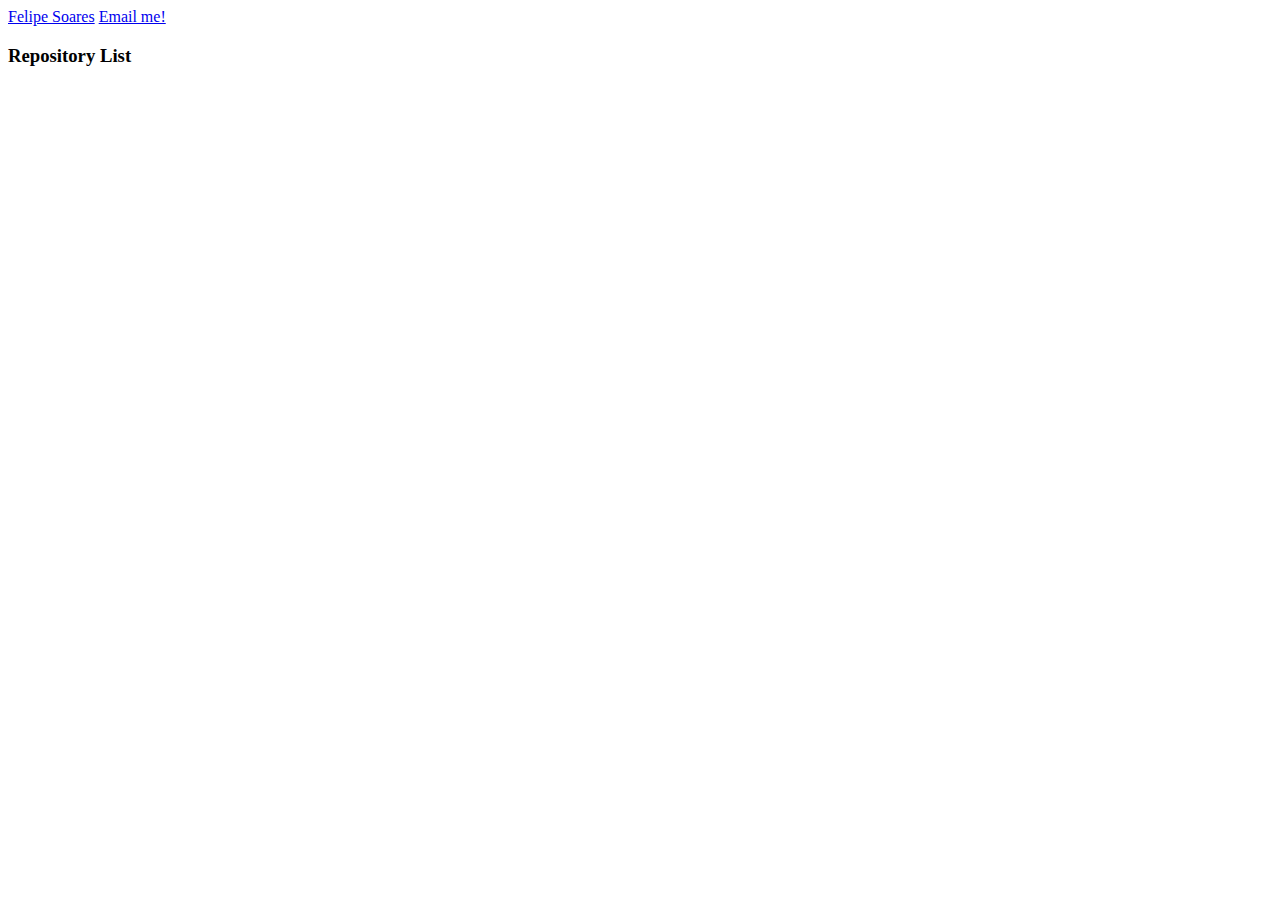
==== index.html @ e2c1b713 "Add email button / fix list horizontal size" ====
<!doctype html>
<html>
<head>
  <title>Felipe Soares</title>

  <meta charset="utf-8" />
  <meta http-equiv="Content-type" content="text/html; charset=utf-8" />
  <link href="https://cdn.jsdelivr.net/npm/bootstrap@5.0.2/dist/css/bootstrap.min.css" rel="stylesheet" integrity="sha384-EVSTQN3/azprG1Anm3QDgpJLIm9Nao0Yz1ztcQTwFspd3yD65VohhpuuCOmLASjC" crossorigin="anonymous">
  <script src="https://cdn.jsdelivr.net/npm/bootstrap@5.0.2/dist/js/bootstrap.bundle.min.js" integrity="sha384-MrcW6ZMFYlzcLA8Nl+NtUVF0sA7MsXsP1UyJoMp4YLEuNSfAP+JcXn/tWtIaxVXM" crossorigin="anonymous"></script>
  <script type="module">
    import { request } from "https://cdn.skypack.dev/@octokit/request";
    const user = 'Felipe31';
    function fetchRepos(user) {
      try {
        const response = request(`GET /users/${user}/repos`);
        return new Promise((resolve, reject) => {
          resolve(response);
        });
      }
      catch (err) {
        console.log('fetch failed', err);
      }
    }
    function fetchRepoDetails(user, repo) {
      try {
        const response = request(`GET /repos/${user}/${repo}`);
        return new Promise((resolve, reject) => {
          resolve(response);
        });
      }
      catch (err) {
        console.log('fetch failed', err);
      }
    }

    function createList(json) {
      const listElement = document.createElement('div');
      listElement.classList.add('list-group');
      document.getElementById('repo-list').appendChild(listElement);
      console.log(json)

      for (var i = 0; i < json['data'].length; i++) {
        // create an item for each one
        const listItem = document.createElement('a');
        listItem.classList.add('list-group-item');
        listItem.classList.add('list-group-item-action');
        listItem.classList.add('d-flex');
        listItem.classList.add('justify-content-between');
        listItem.classList.add('align-items-start');
        listItem.href = json['data'][i]['html_url'];
        listItem.target = '_blank';

        // Add the item text
        listItem.innerHTML =  json['data'][i]['name'] ;

        fetchRepoDetails(user, json['data'][i]['name'])
          .then(response => {
            if (response['data']['language'] != null)
              listItem.innerHTML += "<span class='badge bg-primary rounded-pill'>" + response['data']['language'] + "</span>";
            console.log(response);
          })

        // Add listItem to the listElement
        listElement.appendChild(listItem);
      }

    }
    fetchRepos(user).then(response => createList(response))


  </script>
</head>

<body>
<div>
  <nav class="navbar navbar-dark bg-dark mb-5">
    <div class="container-fluid justify-content-center">
      <a class="navbar-brand" href="#">Felipe Soares</a>
      <a class="btn btn-success me-2" href="mailto:felipe31soares@gmail.com" target="_blank">Email me!</a>
    </div>
  </nav>
  <div class="container">
    <div class="row">
    </div>
    <div class="row justify-content-center">
      <div class="col">
        <h3>Repository List</h3>
        <div id="repo-list">
        </div>
      </div>
    </div>
  </div>
</div>

</body>
</html>
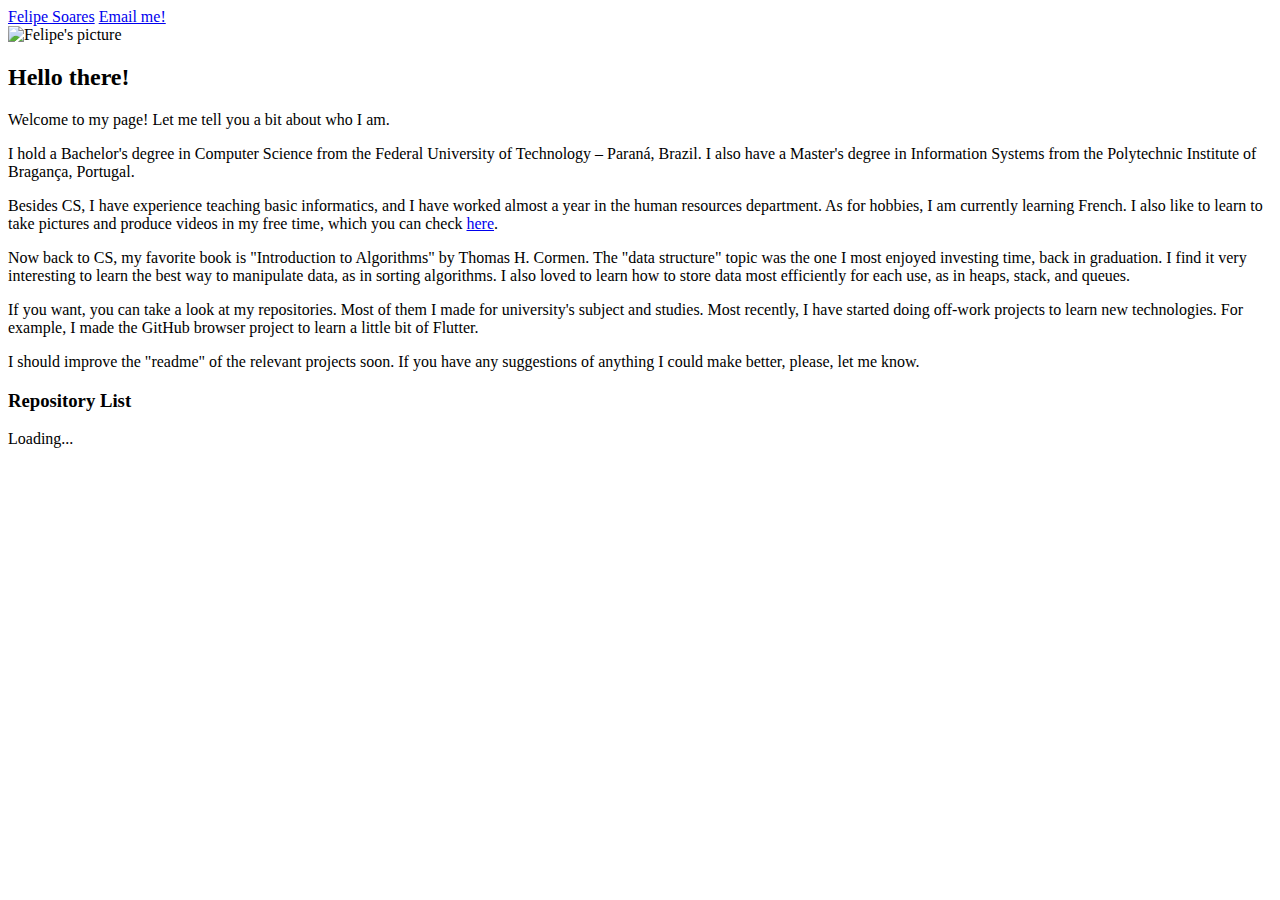
==== commit 44081ee0: "Text added" ====
--- a/index.html
+++ b/index.html
@@ -5,8 +5,11 @@
 
   <meta charset="utf-8" />
   <meta http-equiv="Content-type" content="text/html; charset=utf-8" />
-  <link href="https://cdn.jsdelivr.net/npm/bootstrap@5.0.2/dist/css/bootstrap.min.css" rel="stylesheet" integrity="sha384-EVSTQN3/azprG1Anm3QDgpJLIm9Nao0Yz1ztcQTwFspd3yD65VohhpuuCOmLASjC" crossorigin="anonymous">
-  <script src="https://cdn.jsdelivr.net/npm/bootstrap@5.0.2/dist/js/bootstrap.bundle.min.js" integrity="sha384-MrcW6ZMFYlzcLA8Nl+NtUVF0sA7MsXsP1UyJoMp4YLEuNSfAP+JcXn/tWtIaxVXM" crossorigin="anonymous"></script>
+  <link href="https://cdn.jsdelivr.net/npm/bootstrap@5.0.2/dist/css/bootstrap.min.css" rel="stylesheet"
+        integrity="sha384-EVSTQN3/azprG1Anm3QDgpJLIm9Nao0Yz1ztcQTwFspd3yD65VohhpuuCOmLASjC" crossorigin="anonymous">
+  <script src="https://cdn.jsdelivr.net/npm/bootstrap@5.0.2/dist/js/bootstrap.bundle.min.js" 
+          integrity="sha384-MrcW6ZMFYlzcLA8Nl+NtUVF0sA7MsXsP1UyJoMp4YLEuNSfAP+JcXn/tWtIaxVXM" crossorigin="anonymous">          
+  </script>
   <script type="module">
     import { request } from "https://cdn.skypack.dev/@octokit/request";
     const user = 'Felipe31';
@@ -36,7 +39,6 @@
     function createList(json) {
       const listElement = document.createElement('div');
       listElement.classList.add('list-group');
-      document.getElementById('repo-list').appendChild(listElement);
       console.log(json)
 
       for (var i = 0; i < json['data'].length; i++) {
@@ -56,8 +58,13 @@
         fetchRepoDetails(user, json['data'][i]['name'])
           .then(response => {
             if (response['data']['language'] != null)
-              listItem.innerHTML += "<span class='badge bg-primary rounded-pill'>" + response['data']['language'] + "</span>";
+              listItem.innerHTML += "<span class='badge bg-primary rounded-pill'>"
+                                    + response['data']['language'] + "</span>";
             console.log(response);
+            const repoList = document.getElementById('repo-list');
+            repoList.innerHTML = '';
+            repoList.appendChild(listElement);
+
           })
 
         // Add listItem to the listElement
@@ -71,21 +78,59 @@
   </script>
 </head>
 
-<body>
+<body class="bg-dark">
 <div>
-  <nav class="navbar navbar-dark bg-dark mb-5">
+  <nav class="navbar navbar-dark bg-dark navbar-nav-scroll">
     <div class="container-fluid justify-content-center">
       <a class="navbar-brand" href="#">Felipe Soares</a>
       <a class="btn btn-success me-2" href="mailto:felipe31soares@gmail.com" target="_blank">Email me!</a>
     </div>
   </nav>
-  <div class="container">
-    <div class="row">
-    </div>
+  <div class="container bg-light mx-auto p-5 border rounded">
     <div class="row justify-content-center">
+      <div class="col">
+        <div class="d-flex justify-content-center">
+          <img class="shadow mb-5 bg-body rounded" height="150" width="150" 
+                src="https://www.gravatar.com/avatar/682b7d12eff096b4d35ee3437020e081?s=200" alt="Felipe's picture" />
+        </div>
+        <div>
+          <h2>Hello there!</h2>
+          <p>Welcome to my page! Let me tell you a bit about who I am.</p>
+          <p>
+            I hold a Bachelor's degree in Computer Science from the Federal University of Technology – Paraná, Brazil.
+            I also have a Master's degree in Information Systems from the Polytechnic Institute of Bragança, Portugal.
+          </p>
+          <p>
+            Besides CS, I have experience teaching basic informatics, and I have worked almost a year in the human
+            resources department.
+            As for hobbies, I am currently learning French. I also like to learn to take pictures and produce videos in
+            my free time, which you can check <a target="_blank" href="https://instagram.com/felipesfotos">here</a>. 
+          </p>
+          <p>
+            Now back to CS, my favorite book is "Introduction to Algorithms" by Thomas H. Cormen. The "data structure" 
+            topic was the one I most enjoyed investing time, back in graduation. I find it very interesting to learn 
+            the best way to manipulate data, as in sorting algorithms. I also loved to learn how to store data most
+            efficiently for each use, as in heaps, stack, and queues.
+          </p>
+          <p>
+            If you want, you can take a look at my repositories. Most of them I made for university's subject and
+            studies. Most recently, I have started doing off-work projects to learn new technologies.
+            For example, I made the GitHub browser project to learn a little bit of Flutter.
+          </p>
+          <p>
+            I should improve the "readme" of the relevant projects soon. If you have any suggestions of anything I could
+            make better, please, let me know.            
+          </p>
+        </div>
+      </div>
       <div class="col">
         <h3>Repository List</h3>
         <div id="repo-list">
+          <div class="d-flex justify-content-center">
+            <div class="spinner-border text-dark" role="status">
+              <span class="visually-hidden">Loading...</span>
+            </div>
+          </div>
         </div>
       </div>
     </div>
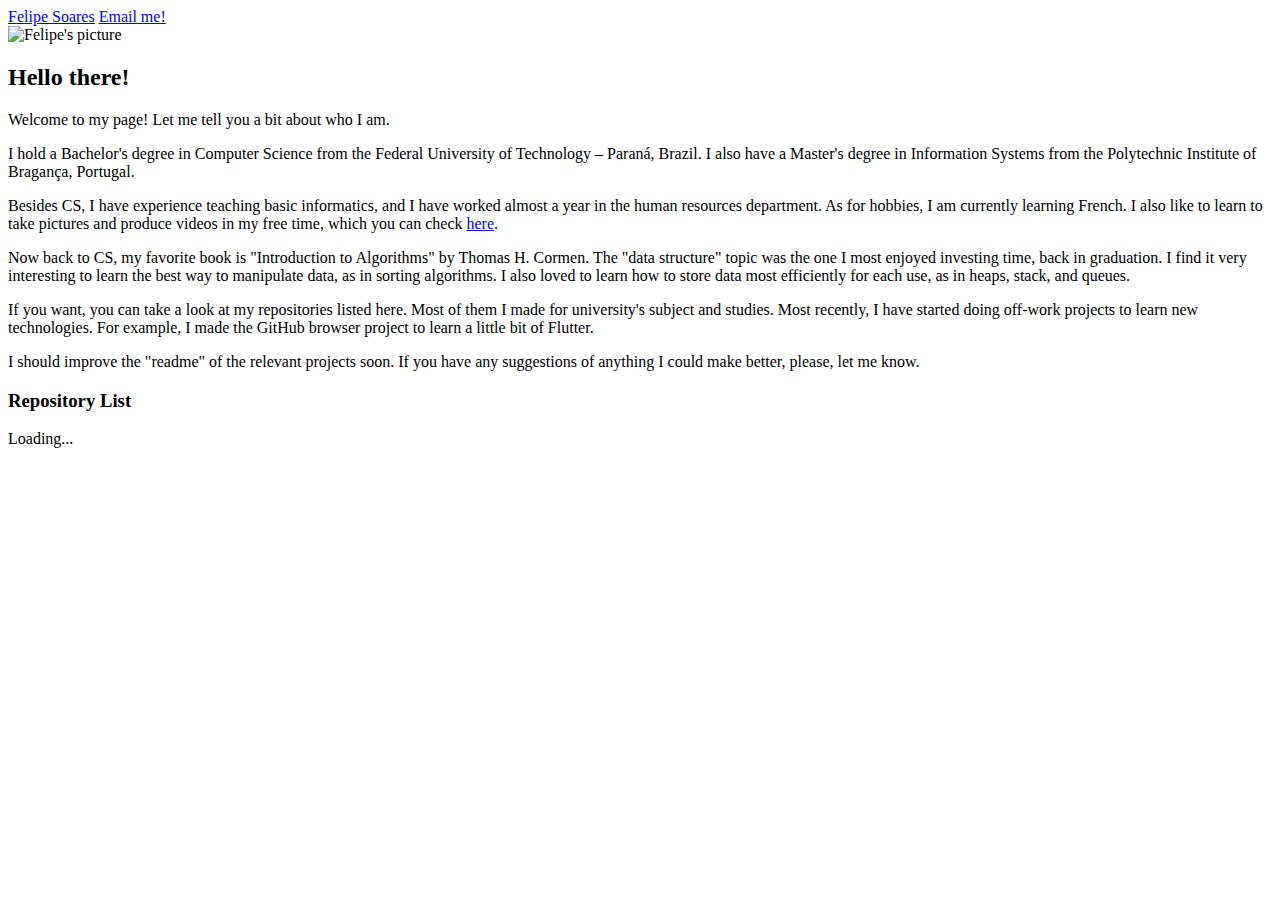
==== commit b57efb34: "Improve reading on small screens" ====
--- a/index.html
+++ b/index.html
@@ -88,7 +88,7 @@
   </nav>
   <div class="container bg-light mx-auto p-5 border rounded">
     <div class="row justify-content-center">
-      <div class="col">
+      <div class="col-xxl-6">
         <div class="d-flex justify-content-center">
           <img class="shadow mb-5 bg-body rounded" height="150" width="150" 
                 src="https://www.gravatar.com/avatar/682b7d12eff096b4d35ee3437020e081?s=200" alt="Felipe's picture" />
@@ -113,8 +113,8 @@
             efficiently for each use, as in heaps, stack, and queues.
           </p>
           <p>
-            If you want, you can take a look at my repositories. Most of them I made for university's subject and
-            studies. Most recently, I have started doing off-work projects to learn new technologies.
+            If you want, you can take a look at my repositories listed here. Most of them I made for university's 
+            subject and studies. Most recently, I have started doing off-work projects to learn new technologies.
             For example, I made the GitHub browser project to learn a little bit of Flutter.
           </p>
           <p>
@@ -123,7 +123,7 @@
           </p>
         </div>
       </div>
-      <div class="col">
+      <div class="col-xxl-6">
         <h3>Repository List</h3>
         <div id="repo-list">
           <div class="d-flex justify-content-center">
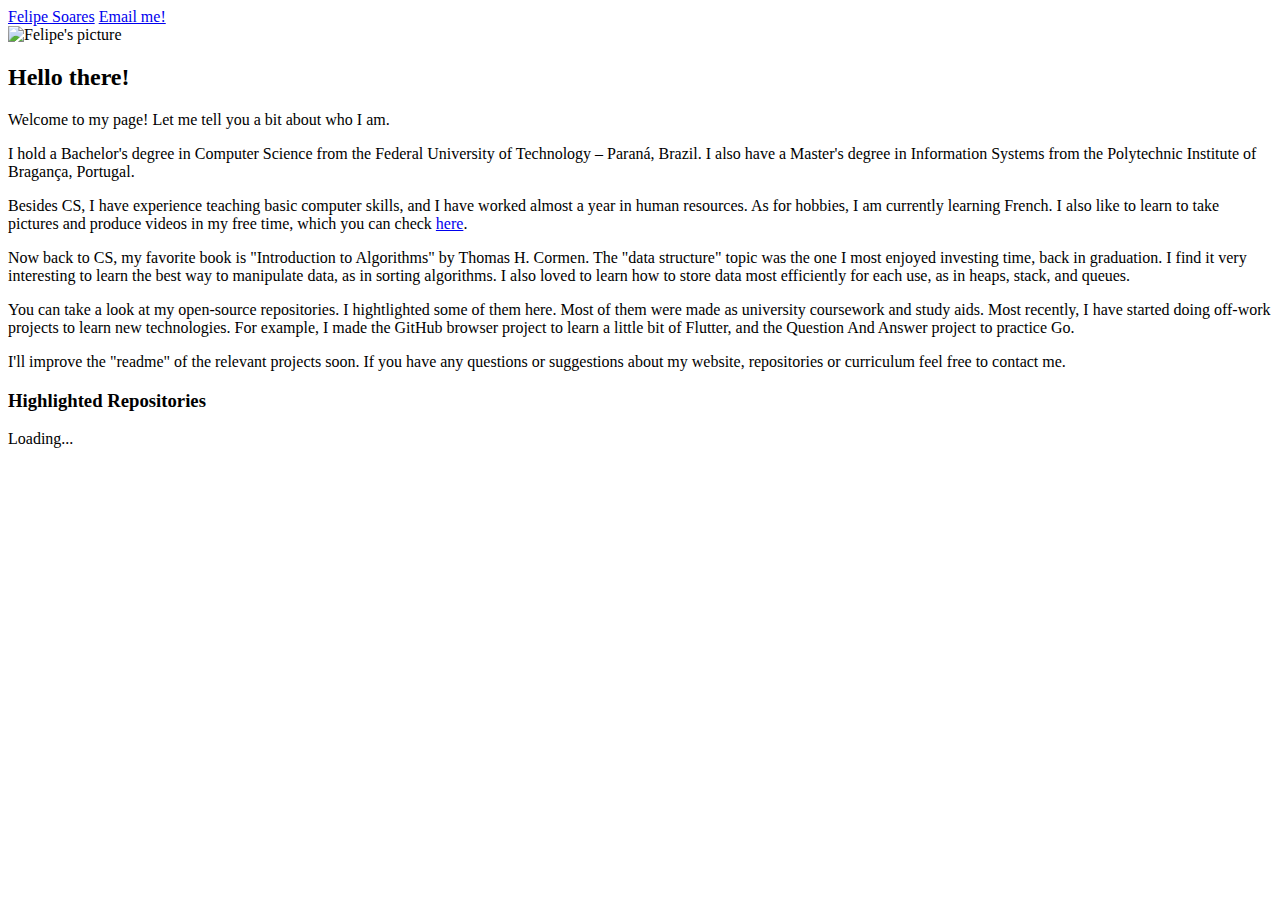
==== commit ce3f2d6d: "Replace repo list by highlighted repo list" ====
--- a/index.html
+++ b/index.html
@@ -36,12 +36,16 @@
       }
     }
 
+
+
     function createList(json) {
       const listElement = document.createElement('div');
       listElement.classList.add('list-group');
       console.log(json)
+      const highlightedRepos = ['questionandanswer', 'githubbrowser', 'naivechain', 'SistemaVotos']
 
       for (var i = 0; i < json['data'].length; i++) {
+        if (!highlightedRepos.includes(json['data'][i]['name'])) continue
         // create an item for each one
         const listItem = document.createElement('a');
         listItem.classList.add('list-group-item');
@@ -79,63 +83,60 @@
 </head>
 
 <body class="bg-dark">
-<div>
-  <nav class="navbar navbar-dark bg-dark navbar-nav-scroll">
+  <nav class="navbar shadow navbar-dark bg-dark fixed-top">
     <div class="container-fluid justify-content-center">
       <a class="navbar-brand" href="#">Felipe Soares</a>
-      <a class="btn btn-success me-2" href="mailto:felipe31soares@gmail.com" target="_blank">Email me!</a>
+      <a class="btn btn-success" href="mailto:felipe31soares@gmail.com" target="_blank">Email me!</a>
     </div>
   </nav>
-  <div class="container bg-light mx-auto p-5 border rounded">
+  <div class="container-lg bg-light mx-lg-auto mt-5 p-5 border rounded">
     <div class="row justify-content-center">
-      <div class="col-xxl-6">
+      <div class="d-flex justify-content-center">
+        <img class="shadow mb-5 bg-body rounded" height="150" width="150" 
+              src="https://www.gravatar.com/avatar/682b7d12eff096b4d35ee3437020e081?s=200" alt="Felipe's picture" />
+      </div>
+      <div>
+        <h2>Hello there!</h2>
+        <p>Welcome to my page! Let me tell you a bit about who I am.</p>
+        <p>
+          I hold a Bachelor's degree in Computer Science from the Federal University of Technology – Paraná, Brazil.
+          I also have a Master's degree in Information Systems from the Polytechnic Institute of Bragança, Portugal.
+        </p>
+        <p>
+          Besides CS, I have experience teaching basic computer skills, and I have worked almost a year in human
+          resources.
+          As for hobbies, I am currently learning French. I also like to learn to take pictures and produce videos in
+          my free time, which you can check <a target="_blank" href="https://instagram.com/felipesfotos">here</a>. 
+        </p>
+        <p>
+          Now back to CS, my favorite book is "Introduction to Algorithms" by Thomas H. Cormen. The "data structure" 
+          topic was the one I most enjoyed investing time, back in graduation. I find it very interesting to learn 
+          the best way to manipulate data, as in sorting algorithms. I also loved to learn how to store data most
+          efficiently for each use, as in heaps, stack, and queues.
+        </p>
+        <p>
+          You can take a look at my open-source repositories. I hightlighted some of them here. Most of them
+          were made as university coursework and study aids. Most recently, I have started doing off-work projects to
+          learn new technologies.
+          For example, I made the GitHub browser project to learn a little bit of Flutter, and the Question And Answer
+          project to practice Go.
+        </p>
+        <p>
+          I'll improve the "readme" of the relevant projects soon. If you have any questions or suggestions about my
+          website, repositories or curriculum feel free to contact me.
+        </p>
+      </div>
+    </div>
+    <div class="row justify-content-center">
+      <h3>Highlighted Repositories</h3>
+      <div id="repo-list">
         <div class="d-flex justify-content-center">
-          <img class="shadow mb-5 bg-body rounded" height="150" width="150" 
-                src="https://www.gravatar.com/avatar/682b7d12eff096b4d35ee3437020e081?s=200" alt="Felipe's picture" />
-        </div>
-        <div>
-          <h2>Hello there!</h2>
-          <p>Welcome to my page! Let me tell you a bit about who I am.</p>
-          <p>
-            I hold a Bachelor's degree in Computer Science from the Federal University of Technology – Paraná, Brazil.
-            I also have a Master's degree in Information Systems from the Polytechnic Institute of Bragança, Portugal.
-          </p>
-          <p>
-            Besides CS, I have experience teaching basic informatics, and I have worked almost a year in the human
-            resources department.
-            As for hobbies, I am currently learning French. I also like to learn to take pictures and produce videos in
-            my free time, which you can check <a target="_blank" href="https://instagram.com/felipesfotos">here</a>. 
-          </p>
-          <p>
-            Now back to CS, my favorite book is "Introduction to Algorithms" by Thomas H. Cormen. The "data structure" 
-            topic was the one I most enjoyed investing time, back in graduation. I find it very interesting to learn 
-            the best way to manipulate data, as in sorting algorithms. I also loved to learn how to store data most
-            efficiently for each use, as in heaps, stack, and queues.
-          </p>
-          <p>
-            If you want, you can take a look at my repositories listed here. Most of them I made for university's 
-            subject and studies. Most recently, I have started doing off-work projects to learn new technologies.
-            For example, I made the GitHub browser project to learn a little bit of Flutter.
-          </p>
-          <p>
-            I should improve the "readme" of the relevant projects soon. If you have any suggestions of anything I could
-            make better, please, let me know.            
-          </p>
-        </div>
-      </div>
-      <div class="col-xxl-6">
-        <h3>Repository List</h3>
-        <div id="repo-list">
-          <div class="d-flex justify-content-center">
-            <div class="spinner-border text-dark" role="status">
-              <span class="visually-hidden">Loading...</span>
-            </div>
+          <div class="spinner-border text-dark" role="status">
+            <span class="visually-hidden">Loading...</span>
           </div>
         </div>
       </div>
     </div>
   </div>
-</div>
-
 </body>
 </html>
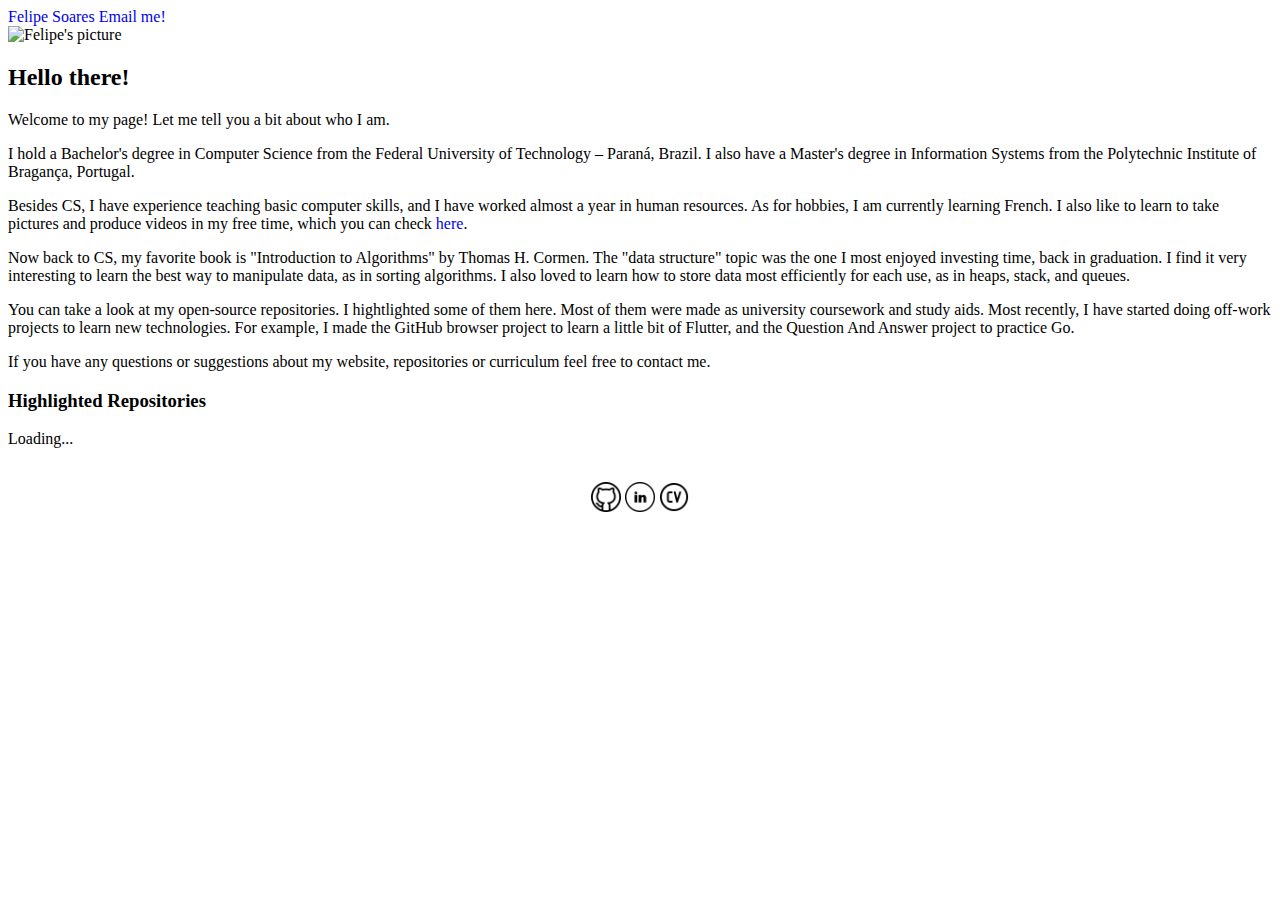
==== commit 2b9f63b0: "Add social icons" ====
--- a/index.html
+++ b/index.html
@@ -1,142 +1,162 @@
-<!doctype html>
+<!DOCTYPE html>
 <html>
-<head>
-  <title>Felipe Soares</title>
+  <head>
+    <title>Felipe Soares</title>
 
-  <meta charset="utf-8" />
-  <meta http-equiv="Content-type" content="text/html; charset=utf-8" />
-  <link href="https://cdn.jsdelivr.net/npm/bootstrap@5.0.2/dist/css/bootstrap.min.css" rel="stylesheet"
-        integrity="sha384-EVSTQN3/azprG1Anm3QDgpJLIm9Nao0Yz1ztcQTwFspd3yD65VohhpuuCOmLASjC" crossorigin="anonymous">
-  <script src="https://cdn.jsdelivr.net/npm/bootstrap@5.0.2/dist/js/bootstrap.bundle.min.js" 
-          integrity="sha384-MrcW6ZMFYlzcLA8Nl+NtUVF0sA7MsXsP1UyJoMp4YLEuNSfAP+JcXn/tWtIaxVXM" crossorigin="anonymous">          
-  </script>
-  <script type="module">
-    import { request } from "https://cdn.skypack.dev/@octokit/request";
-    const user = 'Felipe31';
-    function fetchRepos(user) {
-      try {
-        const response = request(`GET /users/${user}/repos`);
-        return new Promise((resolve, reject) => {
-          resolve(response);
-        });
+    <meta charset="utf-8" />
+    <meta http-equiv="Content-type" content="text/html; charset=utf-8" />
+    <link rel="icon" type="image/x-icon" href="./images/f-favicon.png" />
+    <link
+      href="https://cdn.jsdelivr.net/npm/bootstrap@5.0.2/dist/css/bootstrap.min.css"
+      rel="stylesheet"
+      integrity="sha384-EVSTQN3/azprG1Anm3QDgpJLIm9Nao0Yz1ztcQTwFspd3yD65VohhpuuCOmLASjC"
+      crossorigin="anonymous"
+    />
+    <script
+      src="https://cdn.jsdelivr.net/npm/bootstrap@5.0.2/dist/js/bootstrap.bundle.min.js"
+      integrity="sha384-MrcW6ZMFYlzcLA8Nl+NtUVF0sA7MsXsP1UyJoMp4YLEuNSfAP+JcXn/tWtIaxVXM"
+      crossorigin="anonymous"
+    ></script>
+    <script type="module">
+      import { request } from "https://cdn.skypack.dev/@octokit/request";
+      const user = "Felipe31";
+      function fetchRepos(user) {
+        try {
+          const response = request(`GET /users/${user}/repos`);
+          return new Promise((resolve, reject) => {
+            resolve(response);
+          });
+        } catch (err) {
+          console.log("fetch failed", err);
+        }
       }
-      catch (err) {
-        console.log('fetch failed', err);
-      }
-    }
-    function fetchRepoDetails(user, repo) {
-      try {
-        const response = request(`GET /repos/${user}/${repo}`);
-        return new Promise((resolve, reject) => {
-          resolve(response);
-        });
-      }
-      catch (err) {
-        console.log('fetch failed', err);
-      }
-    }
-
-
-
-    function createList(json) {
-      const listElement = document.createElement('div');
-      listElement.classList.add('list-group');
-      console.log(json)
-      const highlightedRepos = ['questionandanswer', 'githubbrowser', 'naivechain', 'SistemaVotos']
-
-      for (var i = 0; i < json['data'].length; i++) {
-        if (!highlightedRepos.includes(json['data'][i]['name'])) continue
-        // create an item for each one
-        const listItem = document.createElement('a');
-        listItem.classList.add('list-group-item');
-        listItem.classList.add('list-group-item-action');
-        listItem.classList.add('d-flex');
-        listItem.classList.add('justify-content-between');
-        listItem.classList.add('align-items-start');
-        listItem.href = json['data'][i]['html_url'];
-        listItem.target = '_blank';
-
-        // Add the item text
-        listItem.innerHTML =  json['data'][i]['name'] ;
-
-        fetchRepoDetails(user, json['data'][i]['name'])
-          .then(response => {
-            if (response['data']['language'] != null)
-              listItem.innerHTML += "<span class='badge bg-primary rounded-pill'>"
-                                    + response['data']['language'] + "</span>";
-            console.log(response);
-            const repoList = document.getElementById('repo-list');
-            repoList.innerHTML = '';
-            repoList.appendChild(listElement);
-
-          })
-
-        // Add listItem to the listElement
-        listElement.appendChild(listItem);
+      function fetchRepoDetails(user, repo) {
+        try {
+          const response = request(`GET /repos/${user}/${repo}`);
+          return new Promise((resolve, reject) => {
+            resolve(response);
+          });
+        } catch (err) {
+          console.log("fetch failed", err);
+        }
       }
 
-    }
-    fetchRepos(user).then(response => createList(response))
+      function createList(json) {
+        const listElement = document.createElement("div");
+        listElement.classList.add("list-group");
+        console.log(json);
+        const highlightedRepos = ["questionandanswer", "githubbrowser", "naivechain", "quincunx-game"];
 
+        for (var i = 0; i < json["data"].length; i++) {
+          if (!highlightedRepos.includes(json["data"][i]["name"])) continue;
+          // create an item for each one
+          const listItem = document.createElement("a");
+          listItem.classList.add("list-group-item");
+          listItem.classList.add("list-group-item-action");
+          listItem.classList.add("d-flex");
+          listItem.classList.add("justify-content-between");
+          listItem.classList.add("align-items-start");
+          listItem.href = json["data"][i]["html_url"];
+          listItem.target = "_blank";
 
-  </script>
-</head>
+          // Add the item text
+          listItem.innerHTML = json["data"][i]["name"];
 
-<body class="bg-dark">
-  <nav class="navbar shadow navbar-dark bg-dark fixed-top">
-    <div class="container-fluid justify-content-center">
-      <a class="navbar-brand" href="#">Felipe Soares</a>
-      <a class="btn btn-success" href="mailto:felipe31soares@gmail.com" target="_blank">Email me!</a>
-    </div>
-  </nav>
-  <div class="container-lg bg-light mx-lg-auto mt-5 p-5 border rounded">
-    <div class="row justify-content-center">
-      <div class="d-flex justify-content-center">
-        <img class="shadow mb-5 bg-body rounded" height="150" width="150" 
-              src="https://www.gravatar.com/avatar/682b7d12eff096b4d35ee3437020e081?s=200" alt="Felipe's picture" />
+          fetchRepoDetails(user, json["data"][i]["name"]).then((response) => {
+            if (response["data"]["language"] != null)
+              listItem.innerHTML +=
+                "<span class='badge bg-primary rounded-pill'>" + response["data"]["language"] + "</span>";
+            console.log(response);
+            const repoList = document.getElementById("repo-list");
+            repoList.innerHTML = "";
+            repoList.appendChild(listElement);
+          });
+
+          // Add listItem to the listElement
+          listElement.appendChild(listItem);
+        }
+      }
+      fetchRepos(user).then((response) => createList(response));
+    </script>
+    <style>
+      a {
+        text-decoration: none;
+      }
+    </style>
+  </head>
+
+  <body class="bg-dark">
+    <nav class="navbar shadow navbar-dark bg-dark fixed-top">
+      <div class="container-fluid justify-content-center">
+        <a class="navbar-brand" href="#">Felipe Soares</a>
+        <a class="btn btn-success" href="mailto:felipe31soares@gmail.com" target="_blank">Email me!</a>
       </div>
-      <div>
-        <h2>Hello there!</h2>
-        <p>Welcome to my page! Let me tell you a bit about who I am.</p>
-        <p>
-          I hold a Bachelor's degree in Computer Science from the Federal University of Technology – Paraná, Brazil.
-          I also have a Master's degree in Information Systems from the Polytechnic Institute of Bragança, Portugal.
-        </p>
-        <p>
-          Besides CS, I have experience teaching basic computer skills, and I have worked almost a year in human
-          resources.
-          As for hobbies, I am currently learning French. I also like to learn to take pictures and produce videos in
-          my free time, which you can check <a target="_blank" href="https://instagram.com/felipesfotos">here</a>. 
-        </p>
-        <p>
-          Now back to CS, my favorite book is "Introduction to Algorithms" by Thomas H. Cormen. The "data structure" 
-          topic was the one I most enjoyed investing time, back in graduation. I find it very interesting to learn 
-          the best way to manipulate data, as in sorting algorithms. I also loved to learn how to store data most
-          efficiently for each use, as in heaps, stack, and queues.
-        </p>
-        <p>
-          You can take a look at my open-source repositories. I hightlighted some of them here. Most of them
-          were made as university coursework and study aids. Most recently, I have started doing off-work projects to
-          learn new technologies.
-          For example, I made the GitHub browser project to learn a little bit of Flutter, and the Question And Answer
-          project to practice Go.
-        </p>
-        <p>
-          I'll improve the "readme" of the relevant projects soon. If you have any questions or suggestions about my
-          website, repositories or curriculum feel free to contact me.
-        </p>
+    </nav>
+    <div class="container-lg bg-light mx-lg-auto mt-5 p-5 border rounded">
+      <div class="row justify-content-center">
+        <div class="d-flex justify-content-center">
+          <img
+            class="shadow mb-5 bg-body rounded"
+            height="150"
+            width="150"
+            src="https://www.gravatar.com/avatar/682b7d12eff096b4d35ee3437020e081?s=200"
+            alt="Felipe's picture"
+          />
+        </div>
+
+        <div>
+          <h2>Hello there!</h2>
+          <p>Welcome to my page! Let me tell you a bit about who I am.</p>
+          <p>
+            I hold a Bachelor's degree in Computer Science from the Federal University of Technology – Paraná, Brazil. I
+            also have a Master's degree in Information Systems from the Polytechnic Institute of Bragança, Portugal.
+          </p>
+          <p>
+            Besides CS, I have experience teaching basic computer skills, and I have worked almost a year in human
+            resources. As for hobbies, I am currently learning French. I also like to learn to take pictures and produce
+            videos in my free time, which you can check
+            <a target="_blank" href="https://instagram.com/felipesfotos">here</a>.
+          </p>
+          <p>
+            Now back to CS, my favorite book is "Introduction to Algorithms" by Thomas H. Cormen. The "data structure"
+            topic was the one I most enjoyed investing time, back in graduation. I find it very interesting to learn the
+            best way to manipulate data, as in sorting algorithms. I also loved to learn how to store data most
+            efficiently for each use, as in heaps, stack, and queues.
+          </p>
+          <p>
+            You can take a look at my open-source repositories. I hightlighted some of them here. Most of them were made
+            as university coursework and study aids. Most recently, I have started doing off-work projects to learn new
+            technologies. For example, I made the GitHub browser project to learn a little bit of Flutter, and the
+            Question And Answer project to practice Go.
+          </p>
+          <p>
+            If you have any questions or suggestions about my website, repositories or curriculum feel free to contact
+            me.
+          </p>
+        </div>
       </div>
-    </div>
-    <div class="row justify-content-center">
-      <h3>Highlighted Repositories</h3>
-      <div id="repo-list">
-        <div class="d-flex justify-content-center">
-          <div class="spinner-border text-dark" role="status">
-            <span class="visually-hidden">Loading...</span>
+      <div class="row justify-content-center">
+        <h3>Highlighted Repositories</h3>
+        <div id="repo-list">
+          <div class="d-flex justify-content-center">
+            <div class="spinner-border text-dark" role="status">
+              <span class="visually-hidden">Loading...</span>
+            </div>
           </div>
         </div>
       </div>
+      <br />
+      <p align="center">
+        <a target="_blank" href="https://github.com/Felipe31"
+          ><img src="./images/github.png" alt="GitHub" width="30" height="30" />
+        </a>
+        <a target="_blank" href="https://www.linkedin.com/in/felipe31soares/"
+          ><img src="./images/linkedin.png" alt="LinkedIn" width="30" height="30"
+        /></a>
+        <a target="_blank" href="https://drive.google.com/file/d/1Nqbl4SxSa3nNbSnJIlbhhJCdoKPGUu49/view?usp=sharing"
+          ><img src="./images/cv.png" alt="LinkedIn" width="30" height="30"
+        /></a>
+      </p>
     </div>
-  </div>
-</body>
+  </body>
 </html>
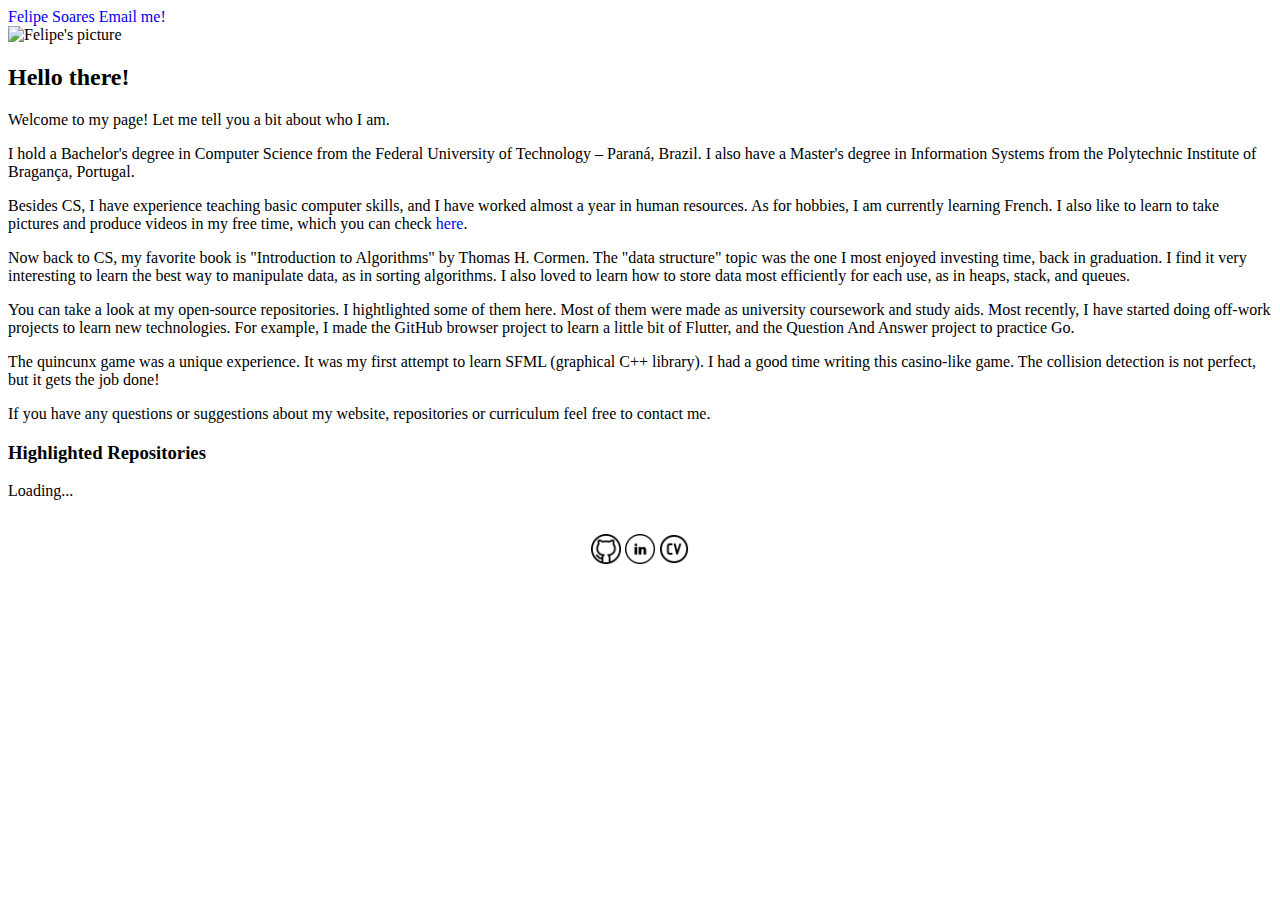
==== commit d354aefe: "Update index.html" ====
--- a/index.html
+++ b/index.html
@@ -130,6 +130,11 @@
             Question And Answer project to practice Go.
           </p>
           <p>
+            The quincunx game was a unique experience. It was my first attempt to learn SFML (graphical C++ library).
+            I had a good time writing this casino-like game. The collision detection is not perfect, but it gets the 
+            job done!
+          </p>
+          <p>
             If you have any questions or suggestions about my website, repositories or curriculum feel free to contact
             me.
           </p>
@@ -153,7 +158,7 @@
         <a target="_blank" href="https://www.linkedin.com/in/felipe31soares/"
           ><img src="./images/linkedin.png" alt="LinkedIn" width="30" height="30"
         /></a>
-        <a target="_blank" href="https://drive.google.com/file/d/1Nqbl4SxSa3nNbSnJIlbhhJCdoKPGUu49/view?usp=sharing"
+        <a target="_blank" href="https://drive.google.com/file/d/1-9ATtaSIhzXySCv7H--xVisxy64oUy6q/view?usp=sharing"
           ><img src="./images/cv.png" alt="LinkedIn" width="30" height="30"
         /></a>
       </p>
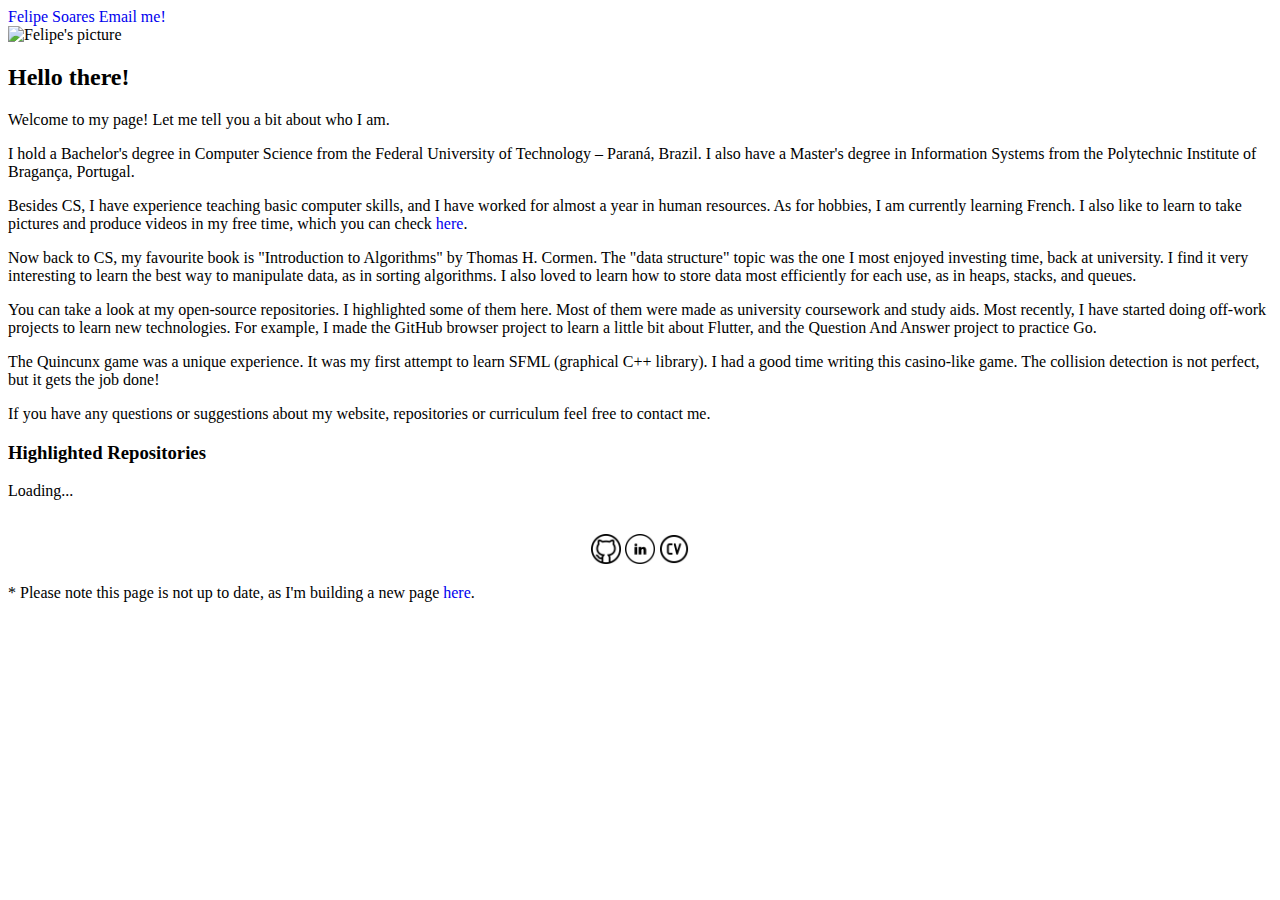
==== commit f1783519: "Update index.html" ====
--- a/index.html
+++ b/index.html
@@ -112,25 +112,25 @@
             also have a Master's degree in Information Systems from the Polytechnic Institute of Bragança, Portugal.
           </p>
           <p>
-            Besides CS, I have experience teaching basic computer skills, and I have worked almost a year in human
+            Besides CS, I have experience teaching basic computer skills, and I have worked for almost a year in human
             resources. As for hobbies, I am currently learning French. I also like to learn to take pictures and produce
             videos in my free time, which you can check
             <a target="_blank" href="https://instagram.com/felipesfotos">here</a>.
           </p>
           <p>
-            Now back to CS, my favorite book is "Introduction to Algorithms" by Thomas H. Cormen. The "data structure"
-            topic was the one I most enjoyed investing time, back in graduation. I find it very interesting to learn the
+            Now back to CS, my favourite book is "Introduction to Algorithms" by Thomas H. Cormen. The "data structure"
+            topic was the one I most enjoyed investing time, back at university. I find it very interesting to learn the
             best way to manipulate data, as in sorting algorithms. I also loved to learn how to store data most
-            efficiently for each use, as in heaps, stack, and queues.
+            efficiently for each use, as in heaps, stacks, and queues.
           </p>
           <p>
-            You can take a look at my open-source repositories. I hightlighted some of them here. Most of them were made
+            You can take a look at my open-source repositories. I highlighted some of them here. Most of them were made
             as university coursework and study aids. Most recently, I have started doing off-work projects to learn new
-            technologies. For example, I made the GitHub browser project to learn a little bit of Flutter, and the
+            technologies. For example, I made the GitHub browser project to learn a little bit about Flutter, and the
             Question And Answer project to practice Go.
           </p>
           <p>
-            The quincunx game was a unique experience. It was my first attempt to learn SFML (graphical C++ library).
+            The Quincunx game was a unique experience. It was my first attempt to learn SFML (graphical C++ library).
             I had a good time writing this casino-like game. The collision detection is not perfect, but it gets the 
             job done!
           </p>
@@ -162,6 +162,7 @@
           ><img src="./images/cv.png" alt="LinkedIn" width="30" height="30"
         /></a>
       </p>
+      <p>* Please note this page is not up to date, as I'm building a new page <a target="_blank" href="https://felipesoares.vercel.app/">here</a>.</p>
     </div>
   </body>
 </html>
